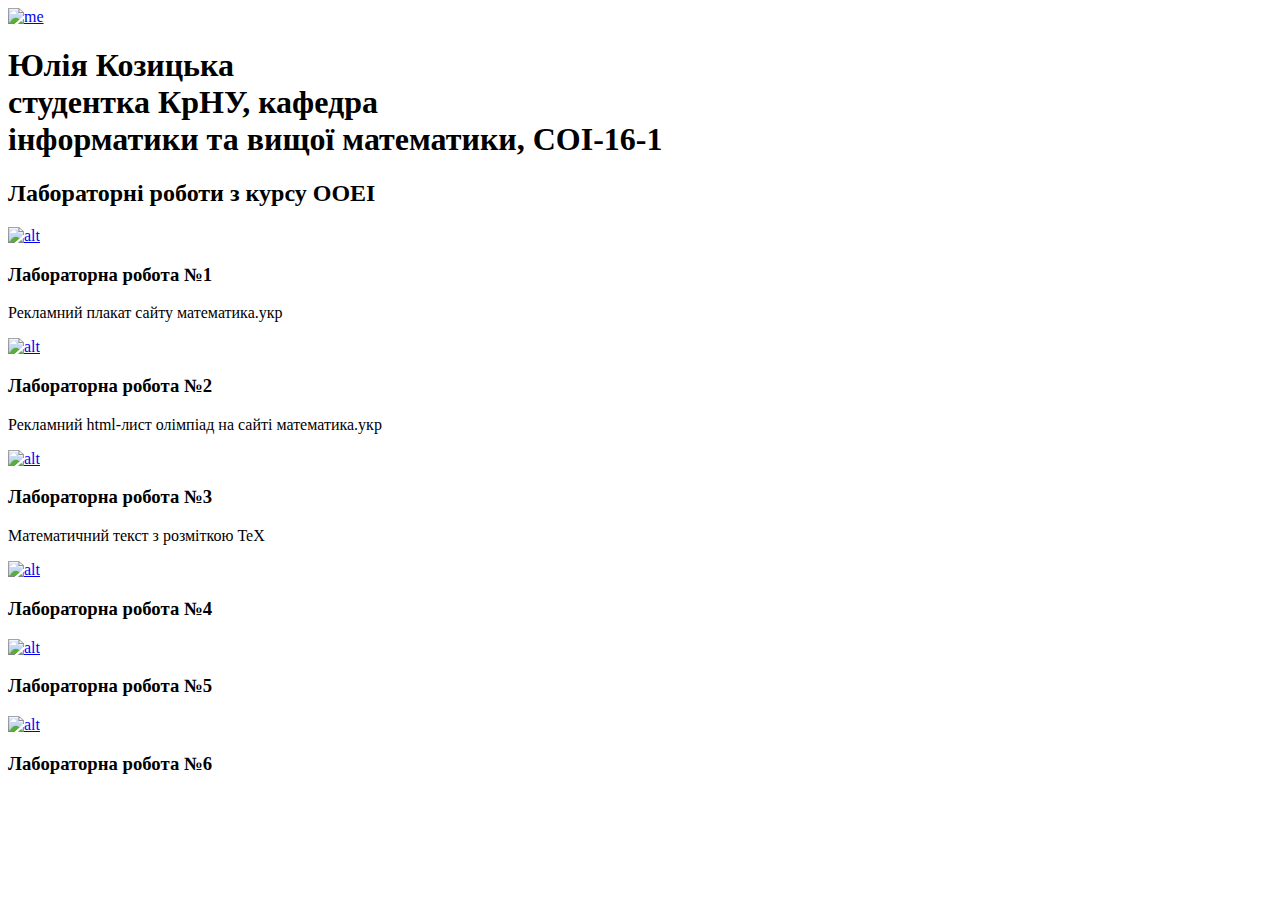
==== index.html @ 87cd132b "Update index.html" ====
<!DOCTYPE HTML>
<html>
	<head>
		<title>Kozitska</title>
		<meta charset="utf-8" />
		<meta name="viewport" content="width=device-width, initial-scale=1" />
		<link rel="stylesheet" href="assets/css/main.css" />
		<link rel="icon" href="favicon.png">
	</head>
	<body id="top">

		<!-- Header -->
			<header id="header">
				<div class="inner">
					<a href="#" class="image avatar"><img src="images/me.jpg" alt="me" /></a>  
					<h1><strong>   Юлія Козицька</strong> <br>студентка КрНУ, кафедра</br> інформатики та вищої математики, СОІ-16-1
					</h1>
				</div>
			</header>

		<!-- Main -->
			<div id="main">

						<header class="major">
							<h2> Лабораторні роботи з курсу ООЕІ<br />
							</h2>
						</header>
						

				<!-- Two -->
					<section id="two">
						<div class="row">
							<article class="6u 12u$(xsmall)">
                                <a href="images/%D0%BF%D0%BB%D0%B0%D0%BA%D0%B0%D1%82.jpg" target ="_blank" class="image fit thumb"><img src="images/labs/01.jpg" alt="alt"/></a>
								<h3>Лабораторна робота №1</h3>
								<p>Рекламний плакат сайту математика.укр</p>
							</article>
							<article class="6u$ 12u$(xsmall)">
                                <a href="1.html" target ="_blank" class="image fit thumb"><img src="images/labs/02.jpg" alt="alt" /></a>
								<h3>Лабораторна робота №2</h3>
								<p>Рекламний html-лист олімпіад на сайті математика.укр</p>
							</article>
							<article class="6u 12u$(xsmall)">
                                <a href="latex.html" target ="_blank" class="image fit thumb"><img src="images/labs/03.jpg" alt="alt" /></a>
								<h3>Лабораторна робота №3</h3>
								<p>Математичний текст з розміткою TeX</p>
							</article>
							<article class="6u$ 12u$(xsmall)">
                                <a href="svg/index2.html" target ="_blank" class="image fit thumb"><img src="images/labs/04.jpg" alt="alt" /></a>
								<h3>Лабораторна робота №4</h3>
								<p></p>
							</article>
							<article class="6u 12u$(xsmall)">
                                <a href="#" target ="_blank" class="image fit thumb"><img src="images/labs/05.jpg" alt="alt" /></a>
								<h3>Лабораторна робота №5</h3>
								<p></p>
							</article>
							<article class="6u$ 12u$(xsmall)">
                                <a href="#" target ="_blank" class="image fit thumb"><img src="images/labs/06.jpg" alt="alt" /></a>
								<h3>Лабораторна робота №6</h3>
								<p></p>
							</article>
							
	</body>
</html>
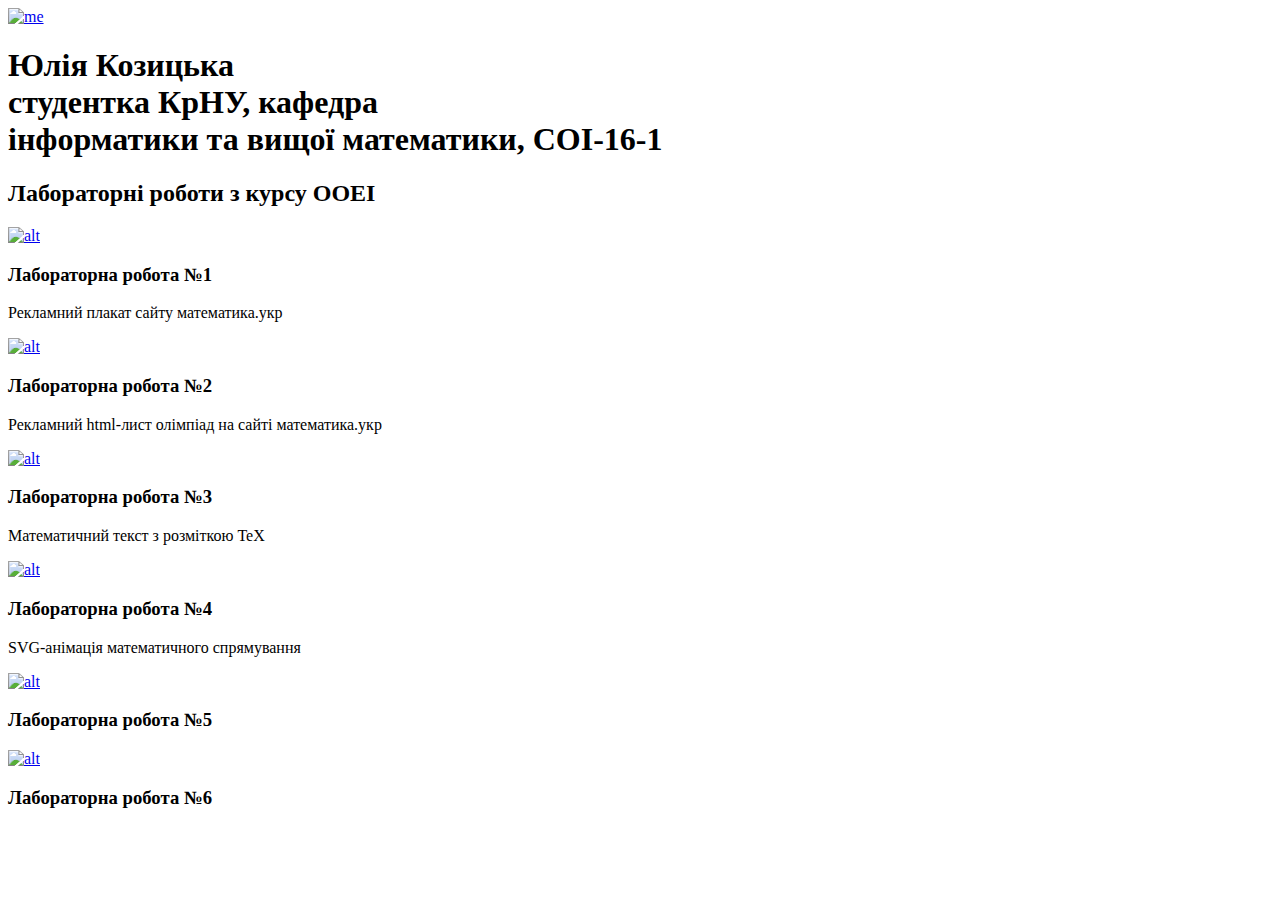
==== commit c197b45c: "Update index.html" ====
--- a/index.html
+++ b/index.html
@@ -46,9 +46,9 @@
 								<p>Математичний текст з розміткою TeX</p>
 							</article>
 							<article class="6u$ 12u$(xsmall)">
-                                <a href="svg/index2.html" target ="_blank" class="image fit thumb"><img src="images/labs/04.jpg" alt="alt" /></a>
+                                <a href="index2.html" target ="_blank" class="image fit thumb"><img src="images/labs/04.jpg" alt="alt" /></a>
 								<h3>Лабораторна робота №4</h3>
-								<p></p>
+								<p>SVG-анімація математичного спрямування</p>
 							</article>
 							<article class="6u 12u$(xsmall)">
                                 <a href="#" target ="_blank" class="image fit thumb"><img src="images/labs/05.jpg" alt="alt" /></a>
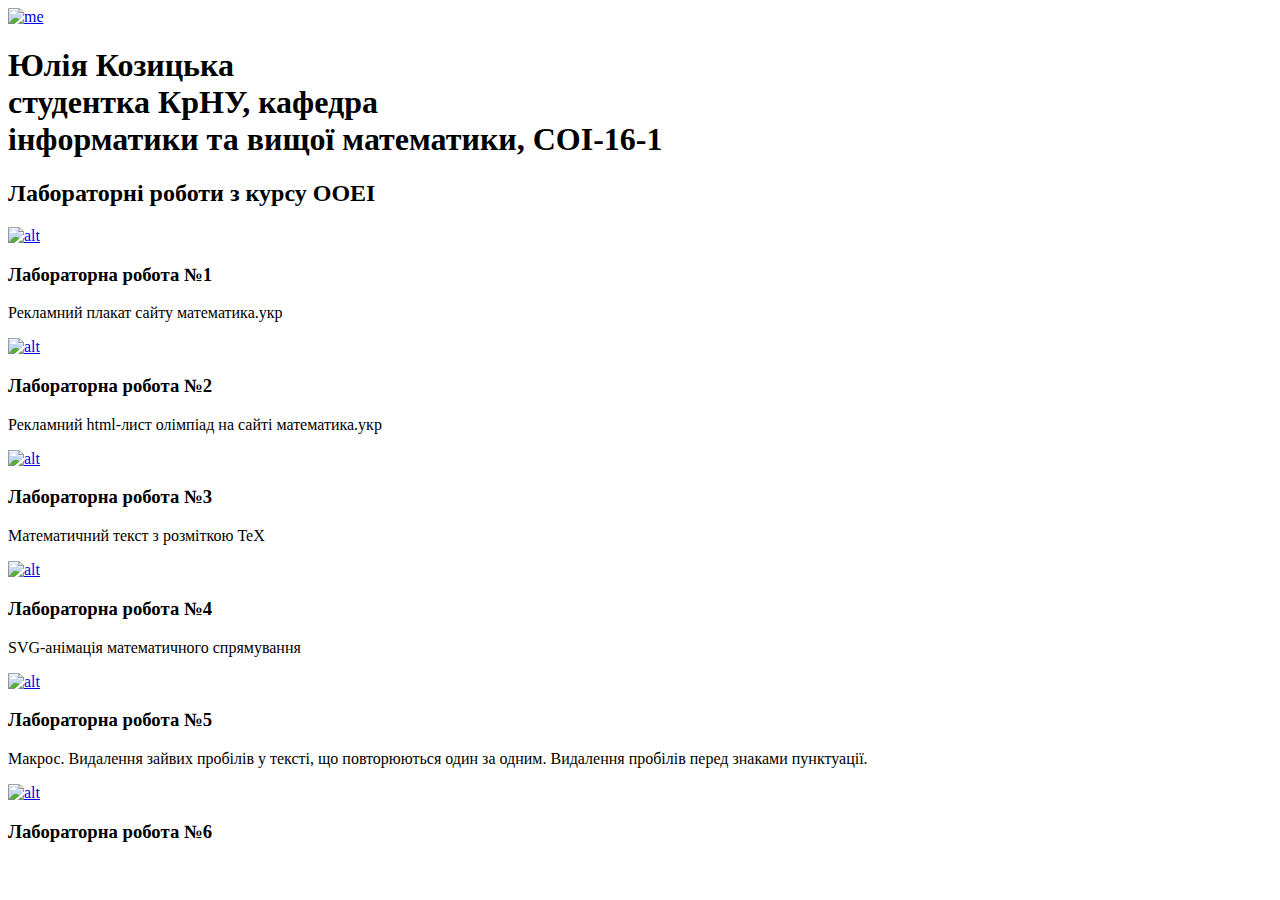
==== commit 2294f895: "Update index.html" ====
--- a/index.html
+++ b/index.html
@@ -51,9 +51,9 @@
 								<p>SVG-анімація математичного спрямування</p>
 							</article>
 							<article class="6u 12u$(xsmall)">
-                                <a href="#" target ="_blank" class="image fit thumb"><img src="images/labs/05.jpg" alt="alt" /></a>
+                                <a href="Macros.bas" target ="_blank" class="image fit thumb"><img src="images/labs/05.jpg" alt="alt" /></a>
 								<h3>Лабораторна робота №5</h3>
-								<p></p>
+								<p>Макрос. Видалення зайвих пробілів у тексті, що повторюються один за одним. Видалення пробілів перед знаками пунктуації. </p>
 							</article>
 							<article class="6u$ 12u$(xsmall)">
                                 <a href="#" target ="_blank" class="image fit thumb"><img src="images/labs/06.jpg" alt="alt" /></a>
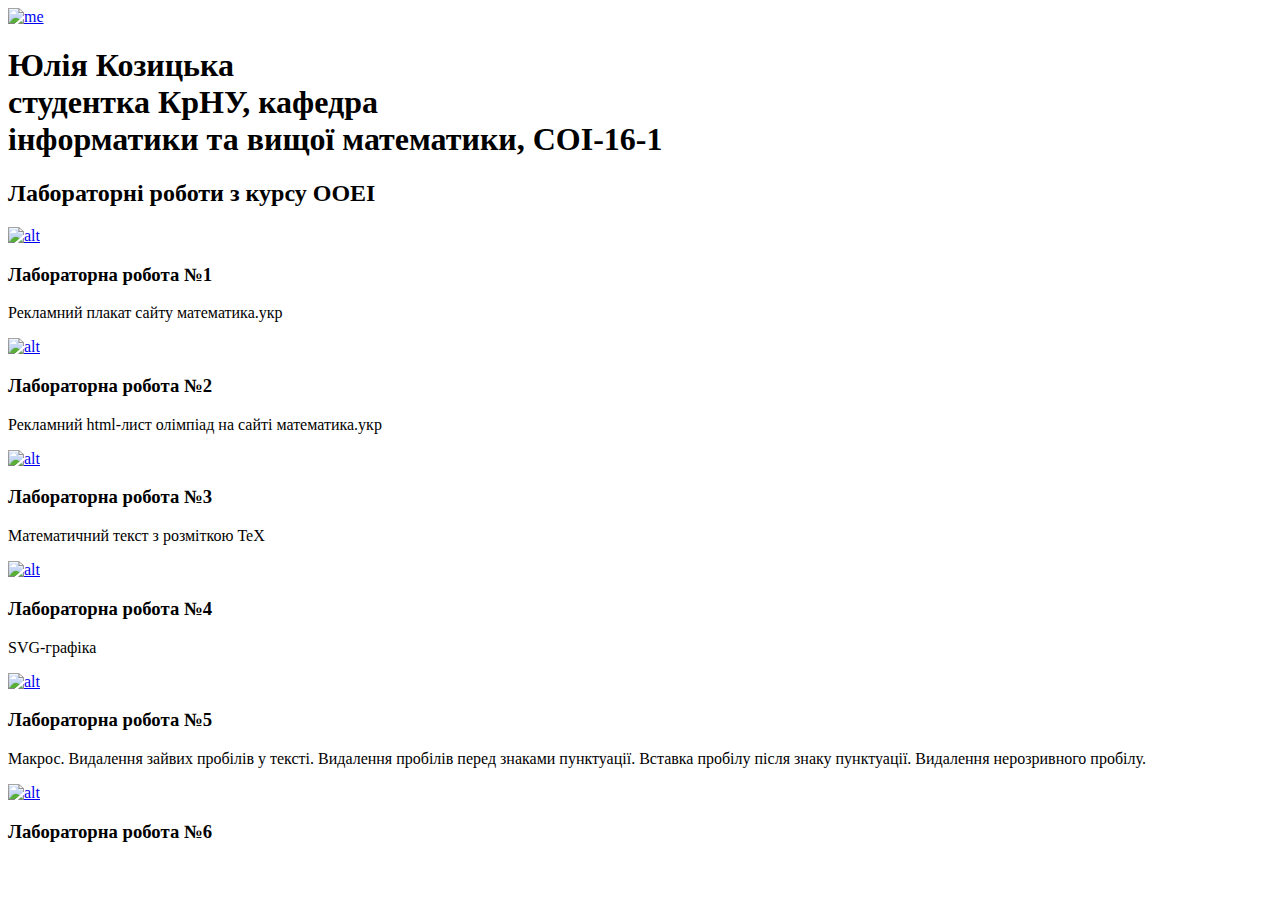
==== commit 49f336e3: "Update index.html" ====
--- a/index.html
+++ b/index.html
@@ -46,14 +46,14 @@
 								<p>Математичний текст з розміткою TeX</p>
 							</article>
 							<article class="6u$ 12u$(xsmall)">
-                                <a href="index2.html" target ="_blank" class="image fit thumb"><img src="images/labs/04.jpg" alt="alt" /></a>
+                                <a href="SVG-mouse.svg" target ="_blank" class="image fit thumb"><img src="images/labs/04.jpg" alt="alt" /></a>
 								<h3>Лабораторна робота №4</h3>
-								<p>SVG-анімація математичного спрямування</p>
+								<p>SVG-графіка</p>
 							</article>
 							<article class="6u 12u$(xsmall)">
                                 <a href="Macros.bas" target ="_blank" class="image fit thumb"><img src="images/labs/05.jpg" alt="alt" /></a>
 								<h3>Лабораторна робота №5</h3>
-								<p>Макрос. Видалення зайвих пробілів у тексті, що повторюються один за одним. Видалення пробілів перед знаками пунктуації. </p>
+								<p>Макрос. Видалення зайвих пробілів у тексті. Видалення пробілів перед знаками пунктуації. Вставка пробілу після знаку пунктуації. Видалення нерозривного пробілу. </p>
 							</article>
 							<article class="6u$ 12u$(xsmall)">
                                 <a href="#" target ="_blank" class="image fit thumb"><img src="images/labs/06.jpg" alt="alt" /></a>
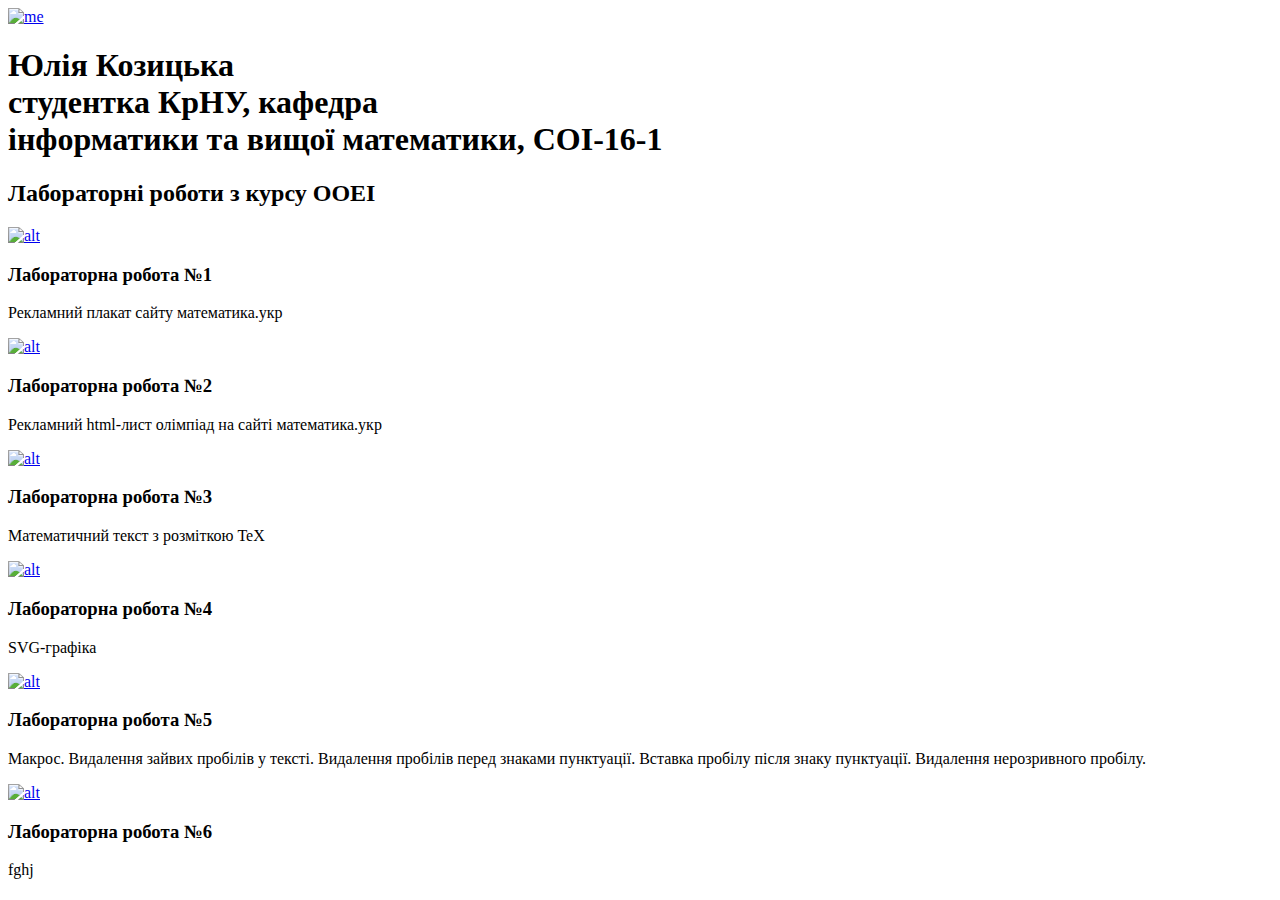
==== commit c4191eb5: "Update index.html" ====
--- a/index.html
+++ b/index.html
@@ -56,9 +56,9 @@
 								<p>Макрос. Видалення зайвих пробілів у тексті. Видалення пробілів перед знаками пунктуації. Вставка пробілу після знаку пунктуації. Видалення нерозривного пробілу. </p>
 							</article>
 							<article class="6u$ 12u$(xsmall)">
-                                <a href="#" target ="_blank" class="image fit thumb"><img src="images/labs/06.jpg" alt="alt" /></a>
+                                <a href="./lb/index.html" target ="_blank" class="image fit thumb"><img src="images/labs/06.jpg" alt="alt" /></a>
 								<h3>Лабораторна робота №6</h3>
-								<p></p>
+								<p>fghj</p>
 							</article>
 							
 	</body>
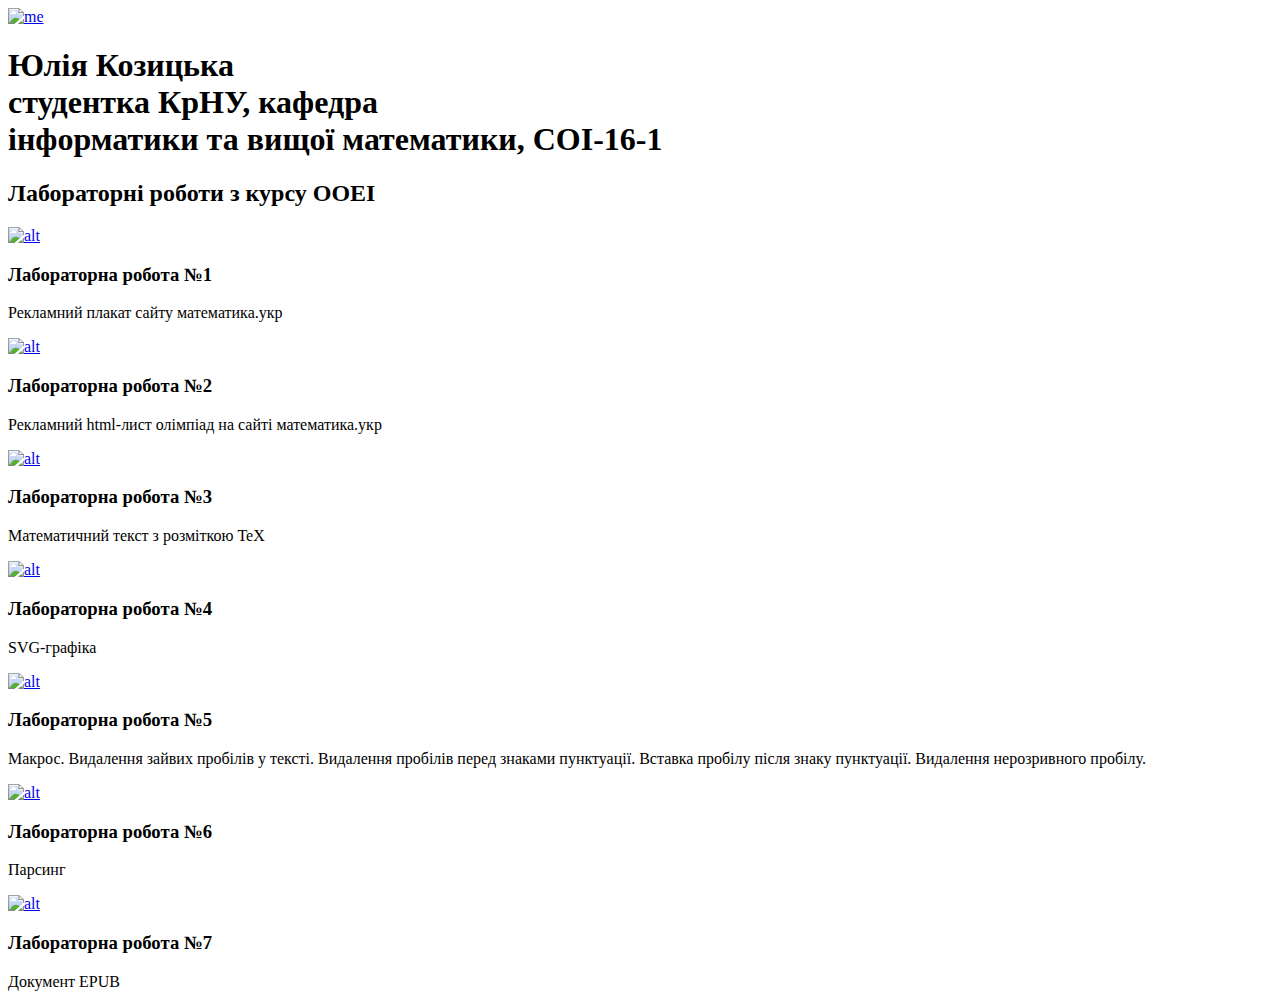
==== commit 41bf0d1d: "Update index.html" ====
--- a/index.html
+++ b/index.html
@@ -58,7 +58,12 @@
 							<article class="6u$ 12u$(xsmall)">
                                 <a href="./lb/index.html" target ="_blank" class="image fit thumb"><img src="images/labs/06.jpg" alt="alt" /></a>
 								<h3>Лабораторна робота №6</h3>
-								<p>fghj</p>
+								<p>Парсинг</p>
+							</article>
+							<article class="6u 12u$(xsmall)">
+                                <a href="IBM.epub" target ="_blank" class="image fit thumb"><img src="images/labs/07.jpg" alt="alt" /></a>
+								<h3>Лабораторна робота №7</h3>
+								<p>Документ EPUB</p>
 							</article>
 							
 	</body>
